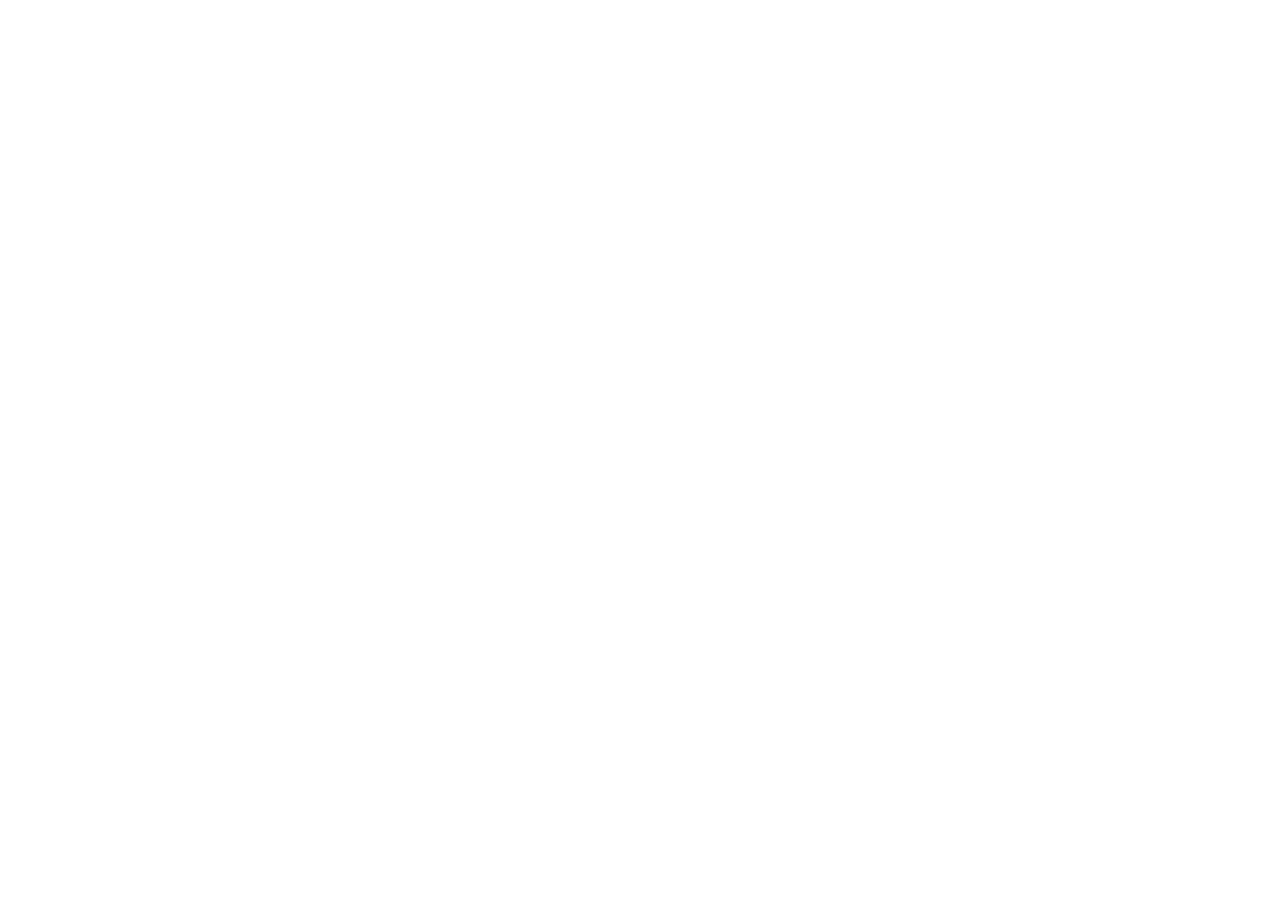
==== list.html @ f8154a7f "Add files via upload" ====
<!DOCTYPE html>
<html>
<head>
	<title>广告列表</title>
	<meta charset="utf-8">
	<meta name="viewport" content="width=device-width"><meta name="viewport" content="width=device-width, initial-scale=1.0, minimum-scale=1.0, maximum-scale=1.0, user-scalable=no">

</head>
<body>

</body>
</html>
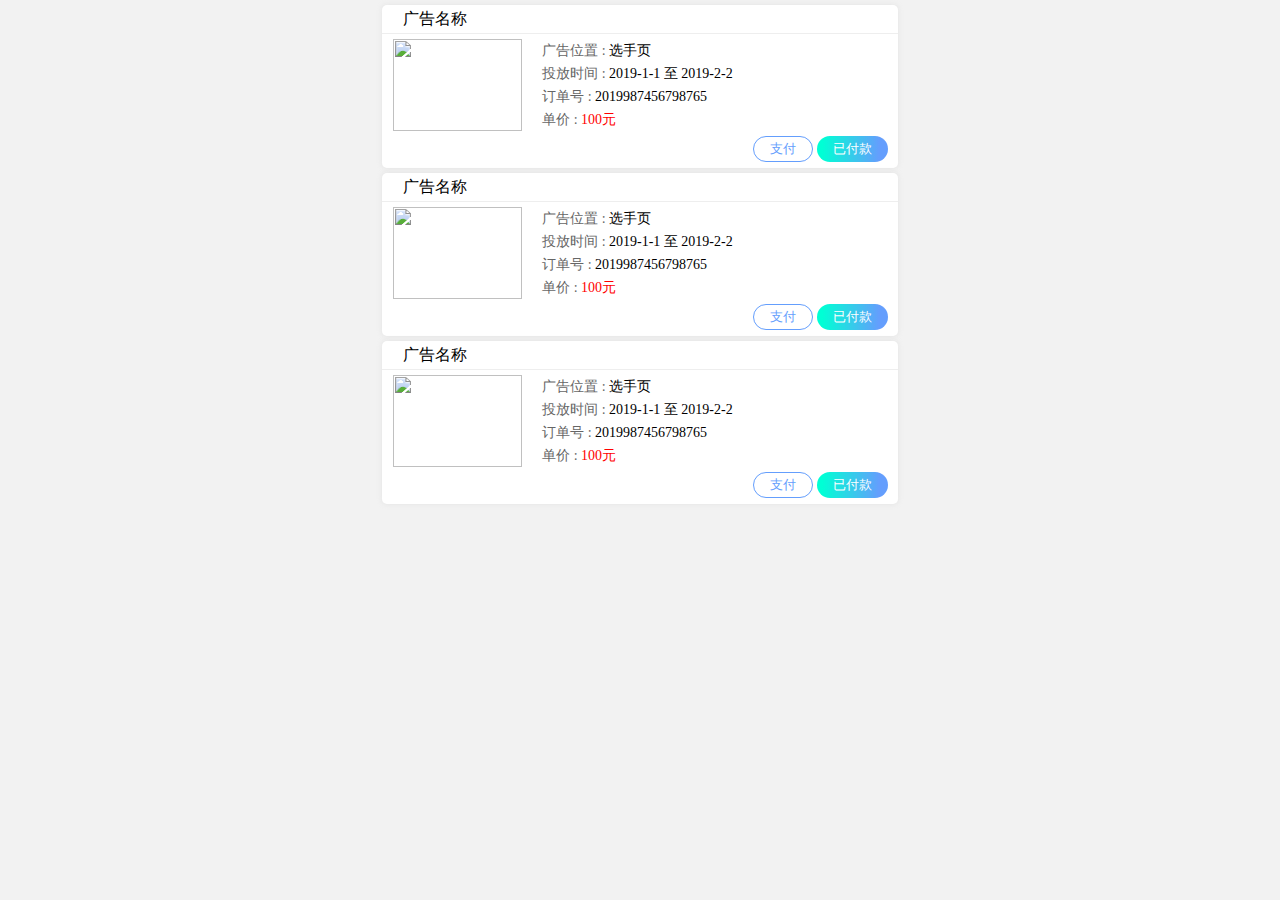
==== commit ca0e2830: "Add files via upload" ====
--- a/list.html
+++ b/list.html
@@ -4,9 +4,67 @@
 	<title>广告列表</title>
 	<meta charset="utf-8">
 	<meta name="viewport" content="width=device-width"><meta name="viewport" content="width=device-width, initial-scale=1.0, minimum-scale=1.0, maximum-scale=1.0, user-scalable=no">
-
+	<link rel="stylesheet" type="text/css" href="public.css">
 </head>
 <body>
-
+<main class="list_main">
+	<ul class="list_wrap">
+		<li>
+			<h2 class="h2">广告名称</h2>
+			<div class="information">
+				<div class="img_left">
+					<img src="https://ae01.alicdn.com/kf/H8151ee8e209f46fb80fbe9464763f7efr.jpg">
+				</div>
+				<div class="information_right">
+					<p>广告位置 : <span>选手页</span>	</p>
+					<p>投放时间 : <span>2019-1-1 至 2019-2-2</span></p>
+					<p>订单号 : <span>2019987456798765</span></p>
+					<p>单价 : <span style="color:red;">100元</span></p>
+				</div>
+				<div class="list_btn">
+					<a href="index.html"><button class="btn_left">支付</button></a>
+					<a href="list.html"><button class="btn_right">已付款</button></a>
+				</div>
+			</div>
+		</li>
+		<li>
+			<h2 class="h2">广告名称</h2>
+			<div class="information">
+				<div class="img_left">
+					<img src="https://ae01.alicdn.com/kf/H5eff34f0ef6249f7b74fdcb63278fb8aZ.png">
+				</div>
+				<div class="information_right">
+					<p>广告位置 : <span>选手页</span>	</p>
+					<p>投放时间 : <span>2019-1-1 至 2019-2-2</span></p>
+					<p>订单号 : <span>2019987456798765</span></p>
+					<p>单价 : <span style="color:red;">100元</span></p>
+				</div>
+				<div class="list_btn">
+					<a href=""><button class="btn_left">支付</button></a>
+					<a href=""><button class="btn_right">已付款</button></a>
+				</div>
+			</div>
+		</li>
+		<li>
+			<h2 class="h2">广告名称</h2>
+			<div class="information">
+				<div class="img_left">
+					<img src="https://ae01.alicdn.com/kf/H96e42accca7f44c69b769a11827e80c1b.jpg">
+				</div>
+				<div class="information_right">
+					<p>广告位置 : <span>选手页</span>	</p>
+					<p>投放时间 : <span>2019-1-1 至 2019-2-2</span></p>
+					<p>订单号 : <span>2019987456798765</span></p>
+					<p>单价 : <span style="color:red;">100元</span></p>
+				</div>
+				<div class="list_btn">
+					<a href=""><button class="btn_left">支付</button></a>
+					<a href=""><button class="btn_right">已付款</button></a>
+				</div>
+			</div>
+		</li>
+	</ul>
+</main>
+<footer></footer>
 </body>
 </html>--- a/public.css
+++ b/public.css
@@ -0,0 +1,59 @@
+/*--------公用样式----------*/
+
+*{padding:0px;margin:0px}
+
+li{list-style:none}
+button,input:focus{outline:none}
+input{padding-left:7px}
+a{color:#649efd;text-decoration:none}
+body{background: #f2f2f2;}
+
+/*------index.css样式--------*/
+.wrap{background: #fff;margin-top:14px;width: 92%;padding: 2%;box-shadow: 0 0 5px 0px rgba(204, 204, 204, 0.4);}
+.products>p,.wrap>p{font-size:14px;line-height:36px;}
+.index_button{background:#649efd;color:#fff;display:block;line-height:32px;width:96%;border-radius:5px;border:none}
+.products{max-width:560px;margin:0 auto;padding-left:4%;position: relative;}
+.products>h1{display:table;font-size:18px;font-weight:400;line-height:38px;margin:38px auto 0}
+.form-control[readonly]{background:none;border:1px solid #ccc}
+.form-control{font-size:14px;width:40%;height:32px;line-height:32px;border-radius:3px;}
+.date{display:flex;justify-content:center;line-height:40px}
+.label_box{display:flex}
+.label_box>label{position:relative;overflow:hidden;}
+.label_box>label>input{position:absolute;top:0;left:-20px}
+.label_box>label>div{padding:0 24px;text-align:center;border:#dddddd solid 1px;line-height:32px;color:#666666;user-select:none;overflow:hidden;position:relative;font-size:14px}
+.label_box>label>input:checked + div{border:#649efd solid 1px;color:#649efd}
+.label_box>label>input:checked + div:after{content:'';display:block;width:20px;height:20px;background-color:#649efd;transform:skewY(-45deg);position:absolute;bottom:-10px;right:0;z-index:1}
+.label_box>label>input:checked + div:before{content:'';display:block;width:3px;height:8px;border-right:#ffffff solid 2px;border-bottom:#ffffff solid 2px;transform:rotate(35deg);position:absolute;bottom:2px;right:4px;z-index:2}
+#imgPreview{max-width:100%;height:100px;border:1px dashed #ccc;background:url(plus.png)no-repeat;background-size:15%;background-position:50%;overflow:hidden}
+#prompt{width:100%;height:100%;text-align:center;position:relative}
+#imgSpan{position:absolute;top:60px;left:40px}
+.filepath{width:100%;height:100%;opacity:0}
+#img{height:100%;width:100%;display:none;object-fit:cover}
+.index_information{width:95%;height:36px;border:1px solid #dddddd;margin-left:-4%;margin-top:10px;display:none}
+.checkbox{font-size:12px;line-height:46px;text-align:center;margin-left:-4%}
+.checkbox>input{vertical-align:middle;margin-bottom:2px}
+.button_left{height: 26px;position: absolute;top: -25px;left: 10px;background-size: 74%;background-position: 2px 3px;border-radius: 25px;background: #649efd;color: #fff;display: flex;align-items: center;padding: 0 4px;font-size: 14px;}
+.button_right{line-height:24px;padding:0px 8px;border-radius:25px;border:1px solid #649efd;position:absolute;top:-25px;right:10px;font-size:12px;color:#fff;background:#649efd}
+
+/*--------Success.css 样式-----------*/
+
+.Success_main{max-width:560px;margin:0 auto;text-align:center;padding-bottom:24px;background:#fff;}
+.h1>h1{display:inline-block;font-size:18px;font-weight:400;margin:24px auto 14px}
+.h1>img{width:18px;vertical-align:text-top;margin-right:4px}
+.btn{margin-top:20px;display:flex;justify-content:space-evenly}
+.btn_left{border:1px solid #649efd;border-radius:25px;line-height:24px;padding:0 16px;color:#649efd;background:none}	/*list-Success.css公用*/
+.btn_right{background-image:linear-gradient(92deg,#00ffd5 8%,#649efd 87%);color:#fff;border-radius:25px;line-height:26px;padding:0 16px;color:#fff;border:none}		/*list-Success.css公用*/
+
+/*---------list.css 样式--------*/
+
+.h2{font-size:16px;font-weight:400;margin-left:4%;line-height:28px}
+.list_main{max-width:560px;margin:0 auto}
+.list_wrap{width:100%}
+.list_wrap>li{width:92%;margin:5px auto;box-shadow:0 0 5px 0px rgba(204,204,204,0.4);background:#fff;background:#fff;border-radius:5px}
+.information_right>p{font-size:14px;line-height:23px;color:#666}
+span{color:#000}
+.information{height:124px;padding:5px 0;border-top:1px solid #eee}
+.img_left{width:25%;height:92px;float:left;margin-left:2%}
+.img_left>img{width: 100%;height: 100%;object-fit: contain;}
+.information_right{width:67%;height:92px;float:right;margin-right:2%}
+.list_btn{float:right;margin-right:10px;margin-top:5px}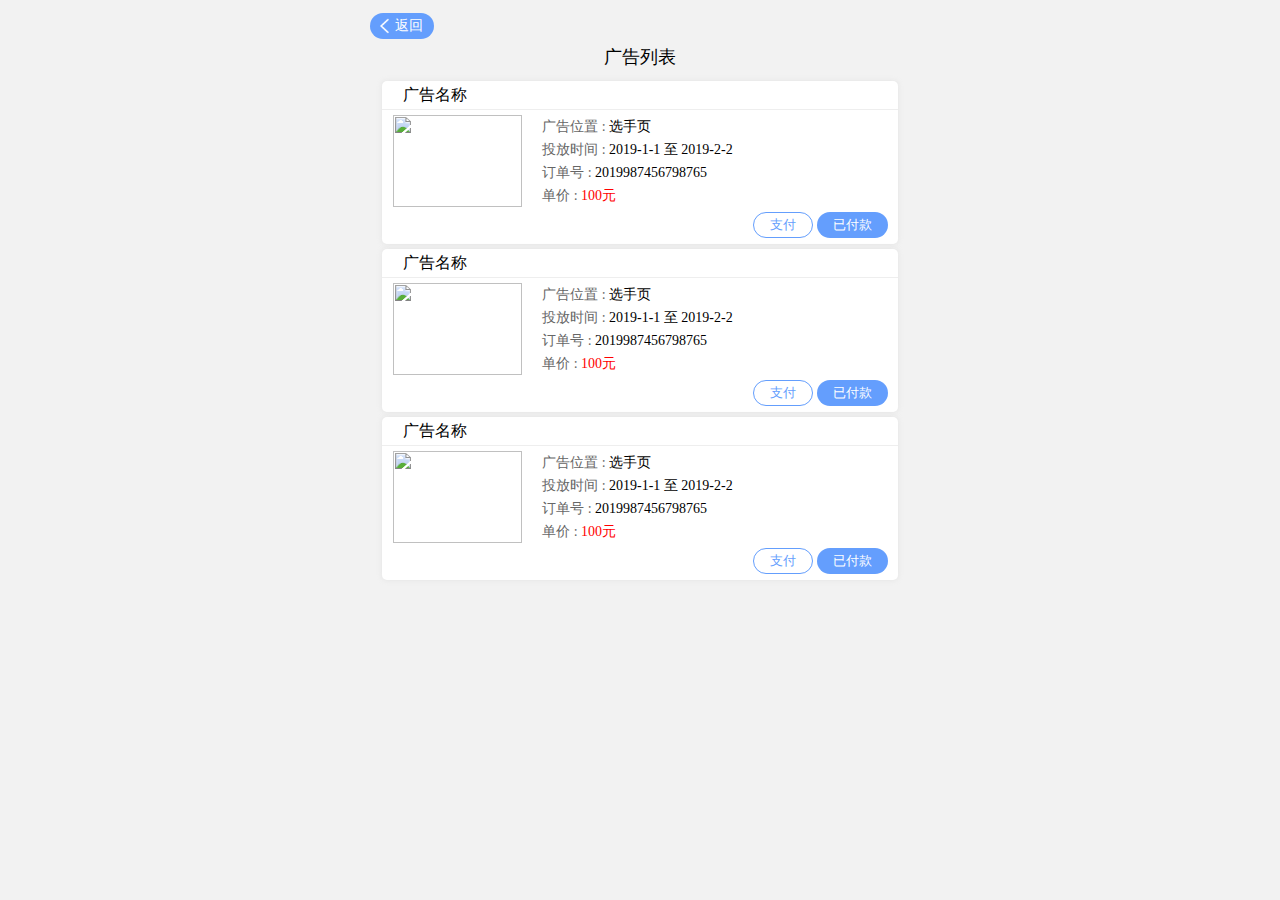
==== commit 98b23d16: "Add files via upload" ====
--- a/list.html
+++ b/list.html
@@ -7,7 +7,10 @@
 	<link rel="stylesheet" type="text/css" href="public.css">
 </head>
 <body>
-<main class="list_main">
+<main class="list_main" style="position: relative;">
+	<a  class="button_left" href=""><img src="Return.png" style="width: 30%;margin: 2px;">返回</a>
+	<!-- <a class="button_right" href="">我的广告</a> -->
+	<h1>广告列表</h1>
 	<ul class="list_wrap">
 		<li>
 			<h2 class="h2">广告名称</h2>
--- a/public.css
+++ b/public.css
@@ -13,7 +13,7 @@
 .products>p,.wrap>p{font-size:14px;line-height:36px;}
 .index_button{background:#649efd;color:#fff;display:block;line-height:32px;width:96%;border-radius:5px;border:none}
 .products{max-width:560px;margin:0 auto;padding-left:4%;position: relative;}
-.products>h1{display:table;font-size:18px;font-weight:400;line-height:38px;margin:38px auto 0}
+.list_main>h1,.products>h1{display:table;font-size:18px;font-weight:400;line-height:38px;margin:38px auto 0}
 .form-control[readonly]{background:none;border:1px solid #ccc}
 .form-control{font-size:14px;width:40%;height:32px;line-height:32px;border-radius:3px;}
 .date{display:flex;justify-content:center;line-height:40px}
@@ -42,7 +42,7 @@
 .h1>img{width:18px;vertical-align:text-top;margin-right:4px}
 .btn{margin-top:20px;display:flex;justify-content:space-evenly}
 .btn_left{border:1px solid #649efd;border-radius:25px;line-height:24px;padding:0 16px;color:#649efd;background:none}	/*list-Success.css公用*/
-.btn_right{background-image:linear-gradient(92deg,#00ffd5 8%,#649efd 87%);color:#fff;border-radius:25px;line-height:26px;padding:0 16px;color:#fff;border:none}		/*list-Success.css公用*/
+.btn_right{background:#649efd;color:#fff;border-radius:25px;line-height:26px;padding:0 16px;color:#fff;border:none}		/*list-Success.css公用*/
 
 /*---------list.css 样式--------*/
 
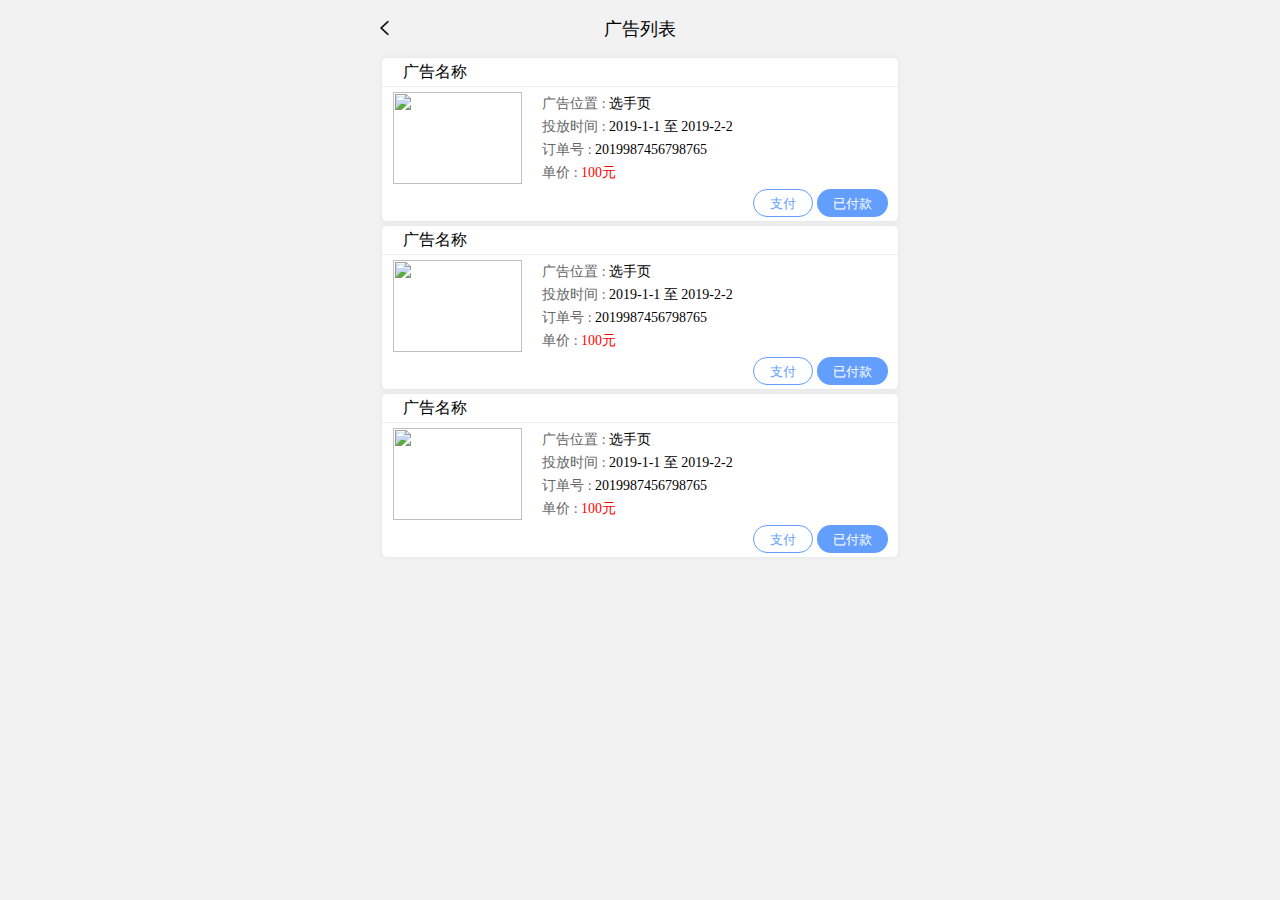
==== commit d73d465f: "Add files via upload" ====
--- a/list.html
+++ b/list.html
@@ -8,7 +8,7 @@
 </head>
 <body>
 <main class="list_main" style="position: relative;">
-	<a  class="button_left" href=""><img src="Return.png" style="width: 30%;margin: 2px;">返回</a>
+	<a href="Success.html" class="button_left" href=""><img src="Return.png"></a>
 	<!-- <a class="button_right" href="">我的广告</a> -->
 	<h1>广告列表</h1>
 	<ul class="list_wrap">
--- a/public.css
+++ b/public.css
@@ -13,7 +13,7 @@
 .products>p,.wrap>p{font-size:14px;line-height:36px;}
 .index_button{background:#649efd;color:#fff;display:block;line-height:32px;width:96%;border-radius:5px;border:none}
 .products{max-width:560px;margin:0 auto;padding-left:4%;position: relative;}
-.list_main>h1,.products>h1{display:table;font-size:18px;font-weight:400;line-height:38px;margin:38px auto 0}
+.list_main>h1,.products>h1{display:table;font-size:18px;font-weight:400;line-height:38px;margin: 38px auto 0px;}
 .form-control[readonly]{background:none;border:1px solid #ccc}
 .form-control{font-size:14px;width:40%;height:32px;line-height:32px;border-radius:3px;}
 .date{display:flex;justify-content:center;line-height:40px}
@@ -41,8 +41,8 @@
 .h1>h1{display:inline-block;font-size:18px;font-weight:400;margin:24px auto 14px}
 .h1>img{width:18px;vertical-align:text-top;margin-right:4px}
 .btn{margin-top:20px;display:flex;justify-content:space-evenly}
-.btn_left{border:1px solid #649efd;border-radius:25px;line-height:24px;padding:0 16px;color:#649efd;background:none}	/*list-Success.css公用*/
-.btn_right{background:#649efd;color:#fff;border-radius:25px;line-height:26px;padding:0 16px;color:#fff;border:none}		/*list-Success.css公用*/
+.btn_left{border:1px solid #649efd;border-radius:25px;line-height:24px;padding:2px 16px 0px;color:#649efd;background:none}	/*list-Success.css公用*/
+.btn_right{background:#649efd;color:#fff;border-radius:25px;line-height:26px;padding:2px 16px 0px;color:#fff;border:none}		/*list-Success.css公用*/
 
 /*---------list.css 样式--------*/
 
@@ -56,4 +56,9 @@
 .img_left{width:25%;height:92px;float:left;margin-left:2%}
 .img_left>img{width: 100%;height: 100%;object-fit: contain;}
 .information_right{width:67%;height:92px;float:right;margin-right:2%}
-.list_btn{float:right;margin-right:10px;margin-top:5px}+.list_btn{float:right;margin-right:10px;margin-top:5px}
+.list_main>h1{margin: 10px auto 10px;}
+.list_main>a{top: 5px;background: none;}
+.list_main>a>img{width: 59%;margin: 2px;filter: brightness(0%);}
+
+
